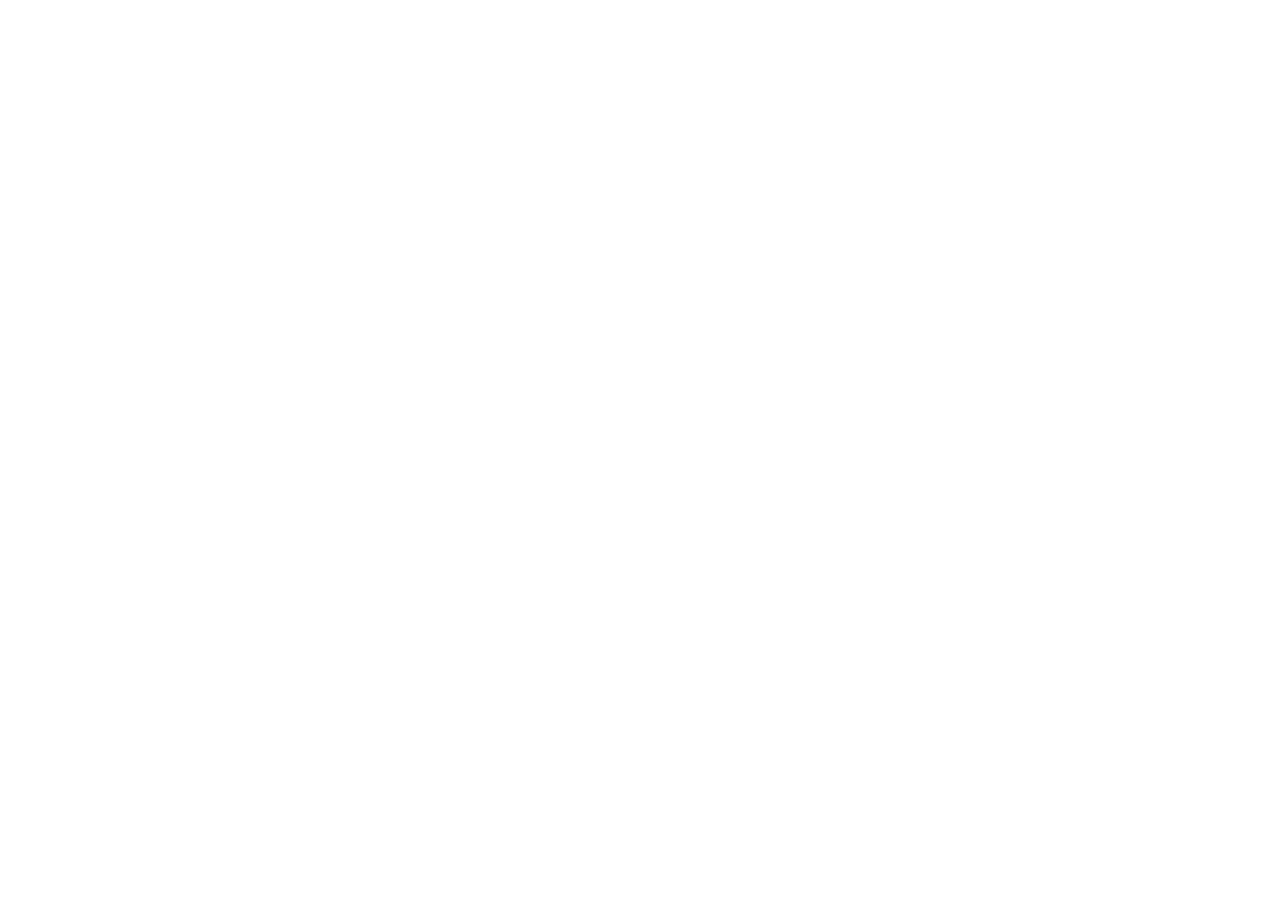
==== index.html @ 2ace6db0 "removed commented out css links." ====
<!DOCTYPE html>
<html>
  <head>
    <meta charset="utf-8">
    <link rel="stylesheet" href="style.css">
    <title></title>
  </head>
  <body>
    <script type="text/javascript" src="app.js"></script>
  </body>
</html>
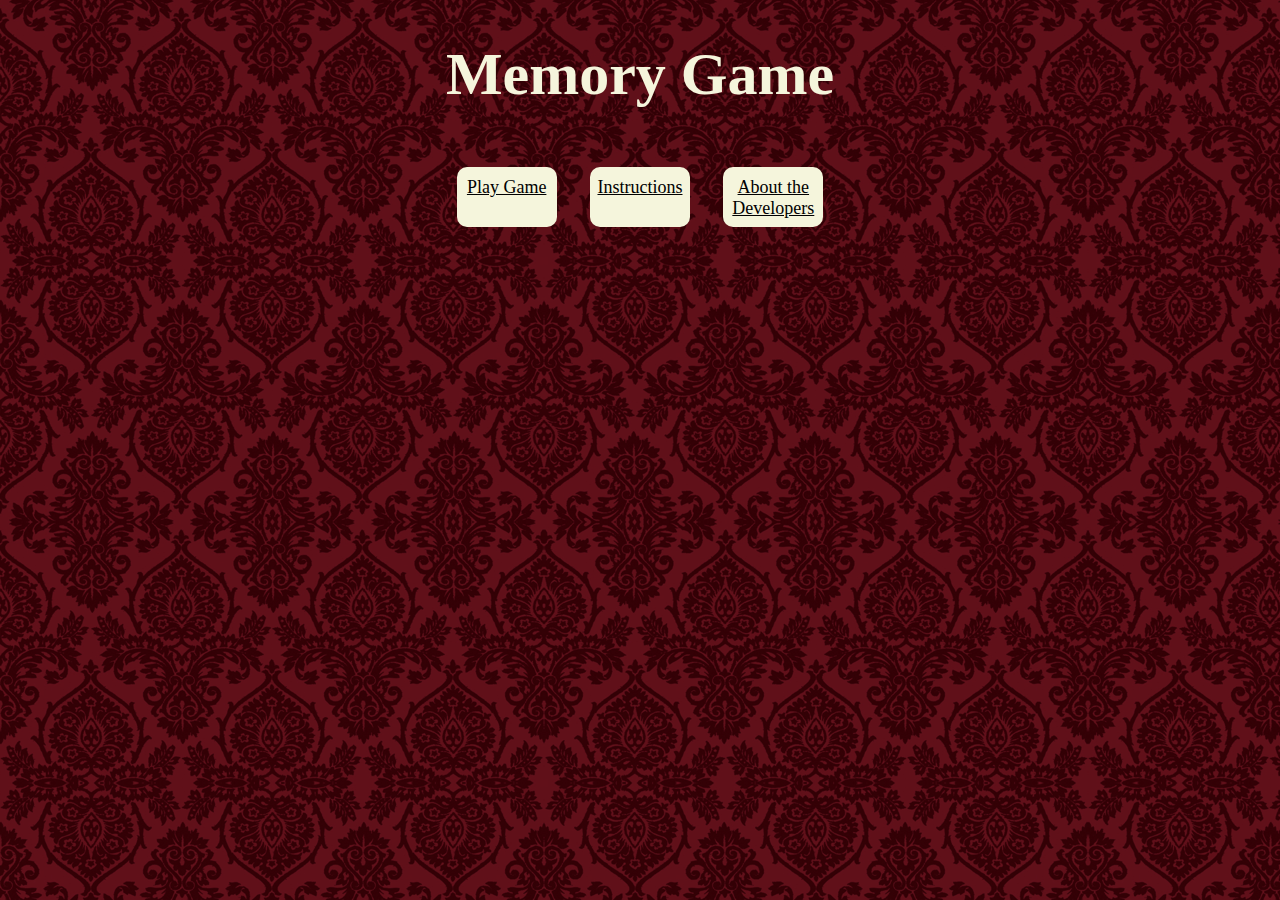
==== commit 9b7c97f6: "Added content to home page, as well as some CSS styles to be used for all HTML pages." ====
--- a/index.html
+++ b/index.html
@@ -1,11 +1,18 @@
 <!DOCTYPE html>
-<html>
+<html class="page">
   <head>
     <meta charset="utf-8">
     <link rel="stylesheet" href="style.css">
-    <title></title>
+    <title>Home Page</title>
+    <h1 class="page_title">Memory Game</h1>
   </head>
   <body>
+    <img src="" alt="" />
+    <div class="nav_bar">
+      <a href="game.html" class="button">Play Game</a>
+      <a href="instructions.html" class="button">Instructions</a>
+      <a href="aboutus.html" class="button">About the Developers</a>
+    </div>
     <script type="text/javascript" src="app.js"></script>
   </body>
 </html>
--- a/style.css
+++ b/style.css
@@ -0,0 +1,29 @@
+.page {
+  background-image: url("img/wallpaper2.png");
+  background-repeat: no-repeat;
+  background-color: maroon;
+}
+.page_title {
+  display: flex;
+  justify-content: center;
+  color: beige;
+  font-size: 60px;
+
+}
+.nav_bar {
+  max-width: 400px;
+  margin: 0 auto;
+  display: flex;
+  justify-content: space-around;
+
+}
+.button {
+  width: 100px;
+  height: 50px;
+  padding-top: 10px;
+  border-radius: 10px;
+  background-color: beige;
+  color: black;
+  font-size: 18px;
+  text-align: center;
+}
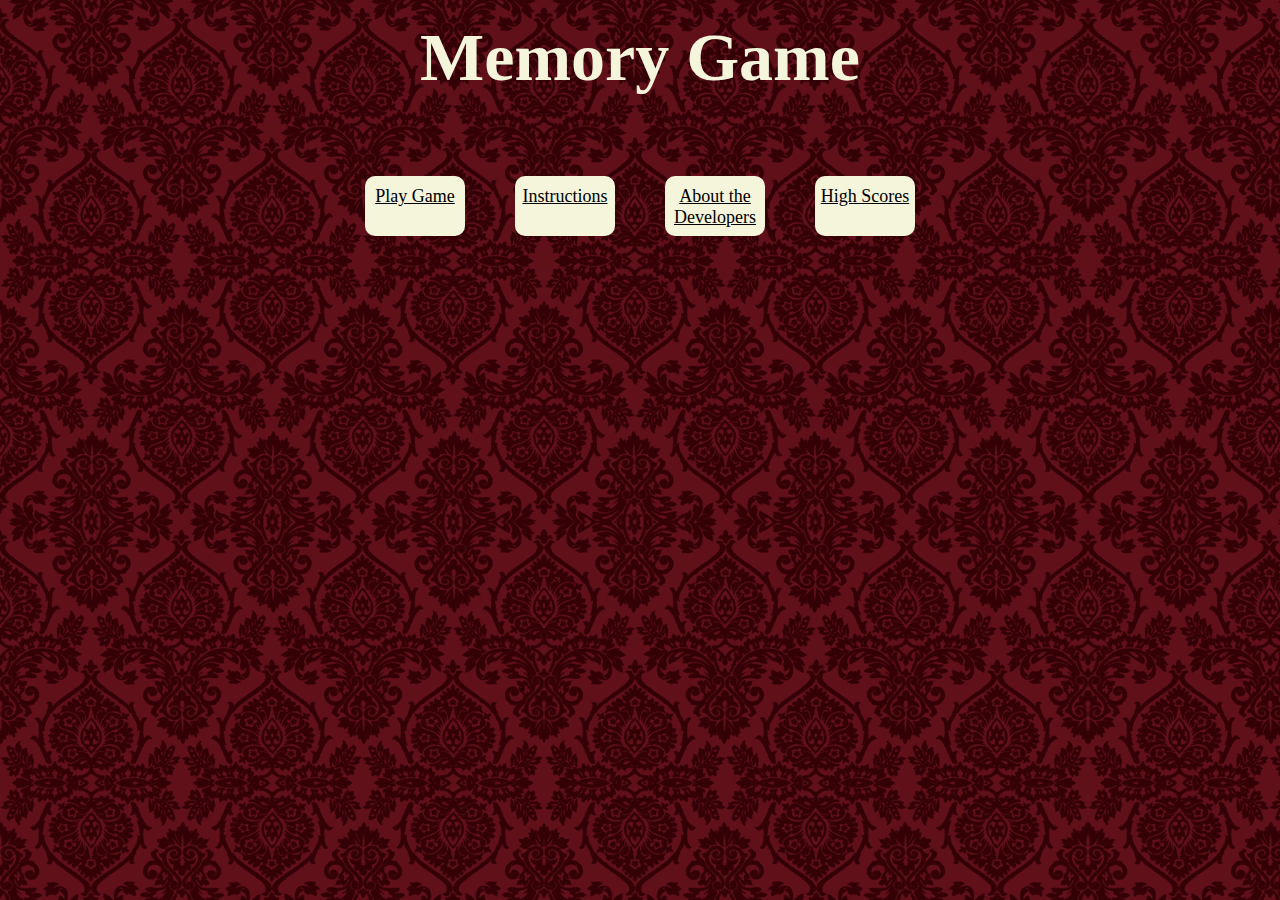
==== commit 2f0a1a5a: "Basic CSS styling done for all HTML pages- site looks cohesive." ====
--- a/index.html
+++ b/index.html
@@ -4,14 +4,17 @@
     <meta charset="utf-8">
     <link rel="stylesheet" href="style.css">
     <title>Home Page</title>
-    <h1 class="page_title">Memory Game</h1>
   </head>
   <body>
+    <header class="header">
+      <h1>Memory Game</h1>
+    </header>
     <img src="" alt="" />
     <div class="nav_bar">
       <a href="game.html" class="button">Play Game</a>
       <a href="instructions.html" class="button">Instructions</a>
       <a href="aboutus.html" class="button">About the Developers</a>
+      <a href="highscores.html" class="button">High Scores</a>
     </div>
     <script type="text/javascript" src="app.js"></script>
   </body>
--- a/style.css
+++ b/style.css
@@ -1,21 +1,77 @@
+/*game.html*/
+.red {
+  background-color: red;
+}
+.blue {
+  background-color: blue;
+}
+.green {
+  background-color: green;
+}
+.orange {
+  background-color: orange;
+}
+.brown {
+  background-color: brown;
+}
+.purple {
+  background-color: purple;
+}
+.yellow {
+  background-color: yellow;
+}
+.cyan {
+  background-color: cyan;
+}
+
+/*aboutus.html*/
+.bio {
+  margin: 0 auto;
+  margin-bottom: 15px;
+  height: 215px;
+  width: 580px;
+  border: 1px solid beige;
+  color: beige;
+}
+.bio > img {
+  float: left;
+  margin: 15px;
+  padding: 10px;
+  height: 150px;
+  width: 150px;
+}
+.bio > p {
+  float: right;
+  margin-right: 15px;
+  width: 350px;
+  padding: 5px;
+}
+/*.header > h4 {
+margin: 10px 0px;
+}*/
+
+/*applies to all html pages*/
 .page {
   background-image: url("img/wallpaper2.png");
-  background-repeat: no-repeat;
+  background-repeat: repeat-y;
   background-color: maroon;
 }
-.page_title {
+.header {
+  height: 150px;
   display: flex;
+  margin: 0 auto;
+  color: beige;
+  font-size: 34px;
   justify-content: center;
-  color: beige;
-  font-size: 60px;
-
+}
+.header > h1{
+  margin: 10px 0px;
 }
 .nav_bar {
-  max-width: 400px;
+  max-width: 600px;
   margin: 0 auto;
   display: flex;
   justify-content: space-around;
-
 }
 .button {
   width: 100px;
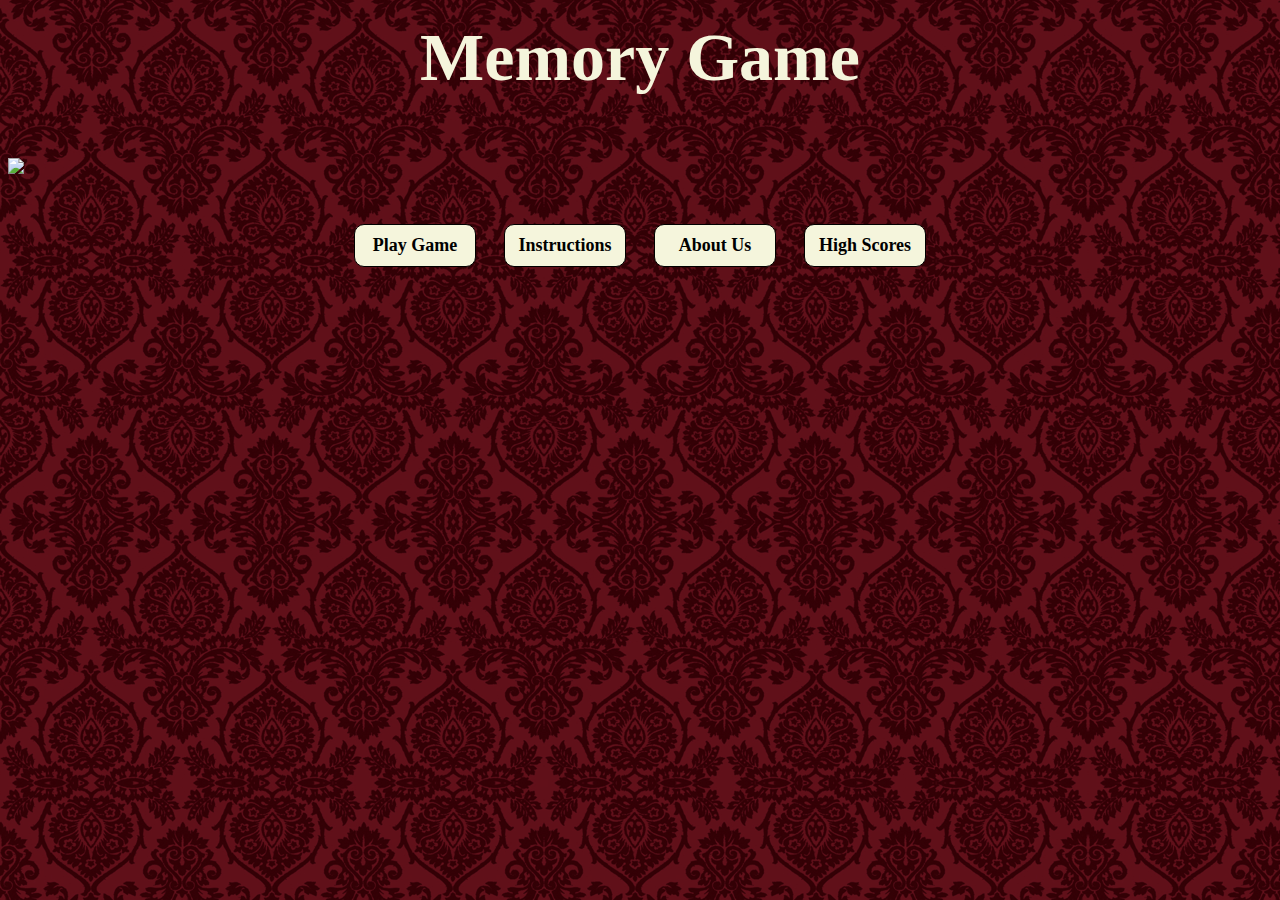
==== commit 492b3dde: "Fixed the position of the play again button and made some styling changes." ====
--- a/index.html
+++ b/index.html
@@ -9,13 +9,12 @@
     <header class="header">
       <h1>Memory Game</h1>
     </header>
-    <img src="" alt="" />
+    <img src="http://s.doctoroz.com/styles/720x480/s3/article/memory-game.jpg?itok=TNxPXGOs"/>
     <div class="nav_bar">
       <a href="game.html" class="button">Play Game</a>
       <a href="instructions.html" class="button">Instructions</a>
-      <a href="aboutus.html" class="button">About the Developers</a>
+      <a href="aboutus.html" class="button">About Us</a>
       <a href="highscores.html" class="button">High Scores</a>
     </div>
-    <script type="text/javascript" src="app.js"></script>
   </body>
 </html>
--- a/style.css
+++ b/style.css
@@ -46,15 +46,22 @@
   width: 350px;
   padding: 5px;
 }
-/*.header > h4 {
-margin: 10px 0px;
-}*/
 
 /*applies to all html pages*/
+main {
+  width: 900px;
+  margin: 0px auto;
+}
+
+img {
+  display: block;
+  margin: 0px auto;
+}
+
 .page {
   background-image: url("img/wallpaper2.png");
   background-repeat: repeat-y;
-  background-color: maroon;
+  background-color: #601019;
 }
 .header {
   height: 150px;
@@ -69,17 +76,27 @@
 }
 .nav_bar {
   max-width: 600px;
-  margin: 0 auto;
+  margin: 50px auto 0px auto;
   display: flex;
   justify-content: space-around;
 }
 .button {
+  padding: 10px 10px;
   width: 100px;
-  height: 50px;
-  padding-top: 10px;
   border-radius: 10px;
+  border: 1px solid black;
   background-color: beige;
   color: black;
   font-size: 18px;
   text-align: center;
+  text-decoration: none;
+  font-weight: bold;
 }
+
+.button:hover {
+  color: rgb(156, 3, 3);
+}
+#instructions {
+  color: beige;
+  font-size: 20px;
+}
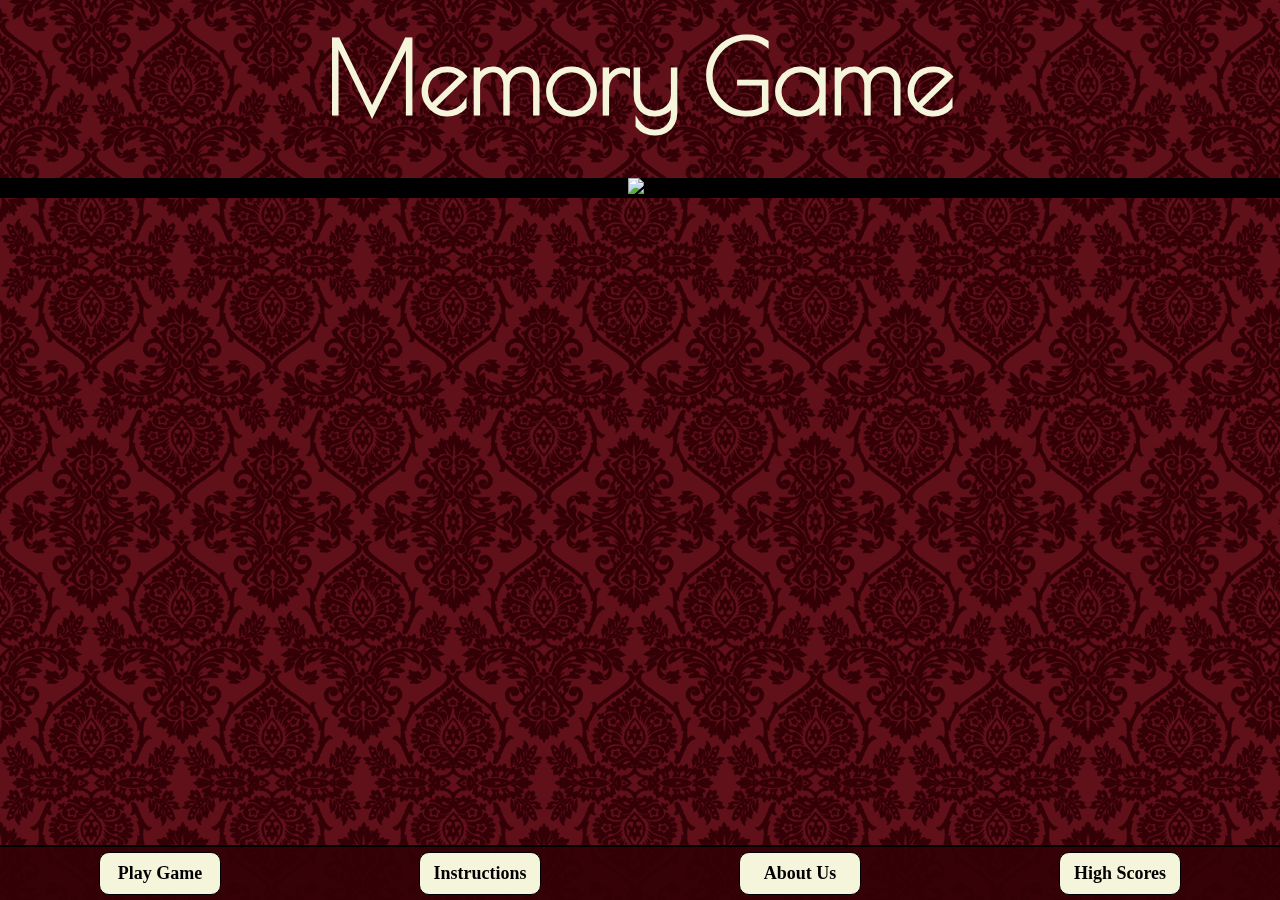
==== commit 75597e54: "Made some styling changes to overall website, especially the nav bar." ====
--- a/index.html
+++ b/index.html
@@ -3,13 +3,16 @@
   <head>
     <meta charset="utf-8">
     <link rel="stylesheet" href="style.css">
+    <link href="https://fonts.googleapis.com/css?family=Poiret+One" rel="stylesheet">
     <title>Home Page</title>
   </head>
   <body>
     <header class="header">
       <h1>Memory Game</h1>
     </header>
-    <img src="http://s.doctoroz.com/styles/720x480/s3/article/memory-game.jpg?itok=TNxPXGOs"/>
+    <div id="mainImgDiv">
+      <img id="mainImg" src="http://queaprendemoshoy.com/wp-content/uploads/2016/03/Magic-brain-2400-x-1200.jpg"/>
+    </div>
     <div class="nav_bar">
       <a href="game.html" class="button">Play Game</a>
       <a href="instructions.html" class="button">Instructions</a>
--- a/style.css
+++ b/style.css
@@ -48,14 +48,24 @@
 }
 
 /*applies to all html pages*/
+body {
+  margin-bottom: 100px;
+}
+
 main {
   width: 900px;
   margin: 0px auto;
 }
 
-img {
-  display: block;
-  margin: 0px auto;
+#mainImgDiv {
+  margin: 20px 0px 0px -17px;
+  width: 102%;
+  background-color: black;
+  text-align: center;
+}
+
+#mainImg {
+  width: 800px;
 }
 
 .page {
@@ -68,17 +78,23 @@
   display: flex;
   margin: 0 auto;
   color: beige;
-  font-size: 34px;
+  font-size: 50px;
   justify-content: center;
 }
 .header > h1{
   margin: 10px 0px;
+  font-family: 'Poiret One', cursive;
 }
 .nav_bar {
-  max-width: 600px;
-  margin: 50px auto 0px auto;
+  position: fixed;
+  bottom: 0px;
+  width: 100%;
+  background-color: rgba(51, 1, 5, 0.9);
   display: flex;
   justify-content: space-around;
+  margin-left: -8px;
+  padding: 5px 0px;
+  border-top: 2px solid black;
 }
 .button {
   padding: 10px 10px;
